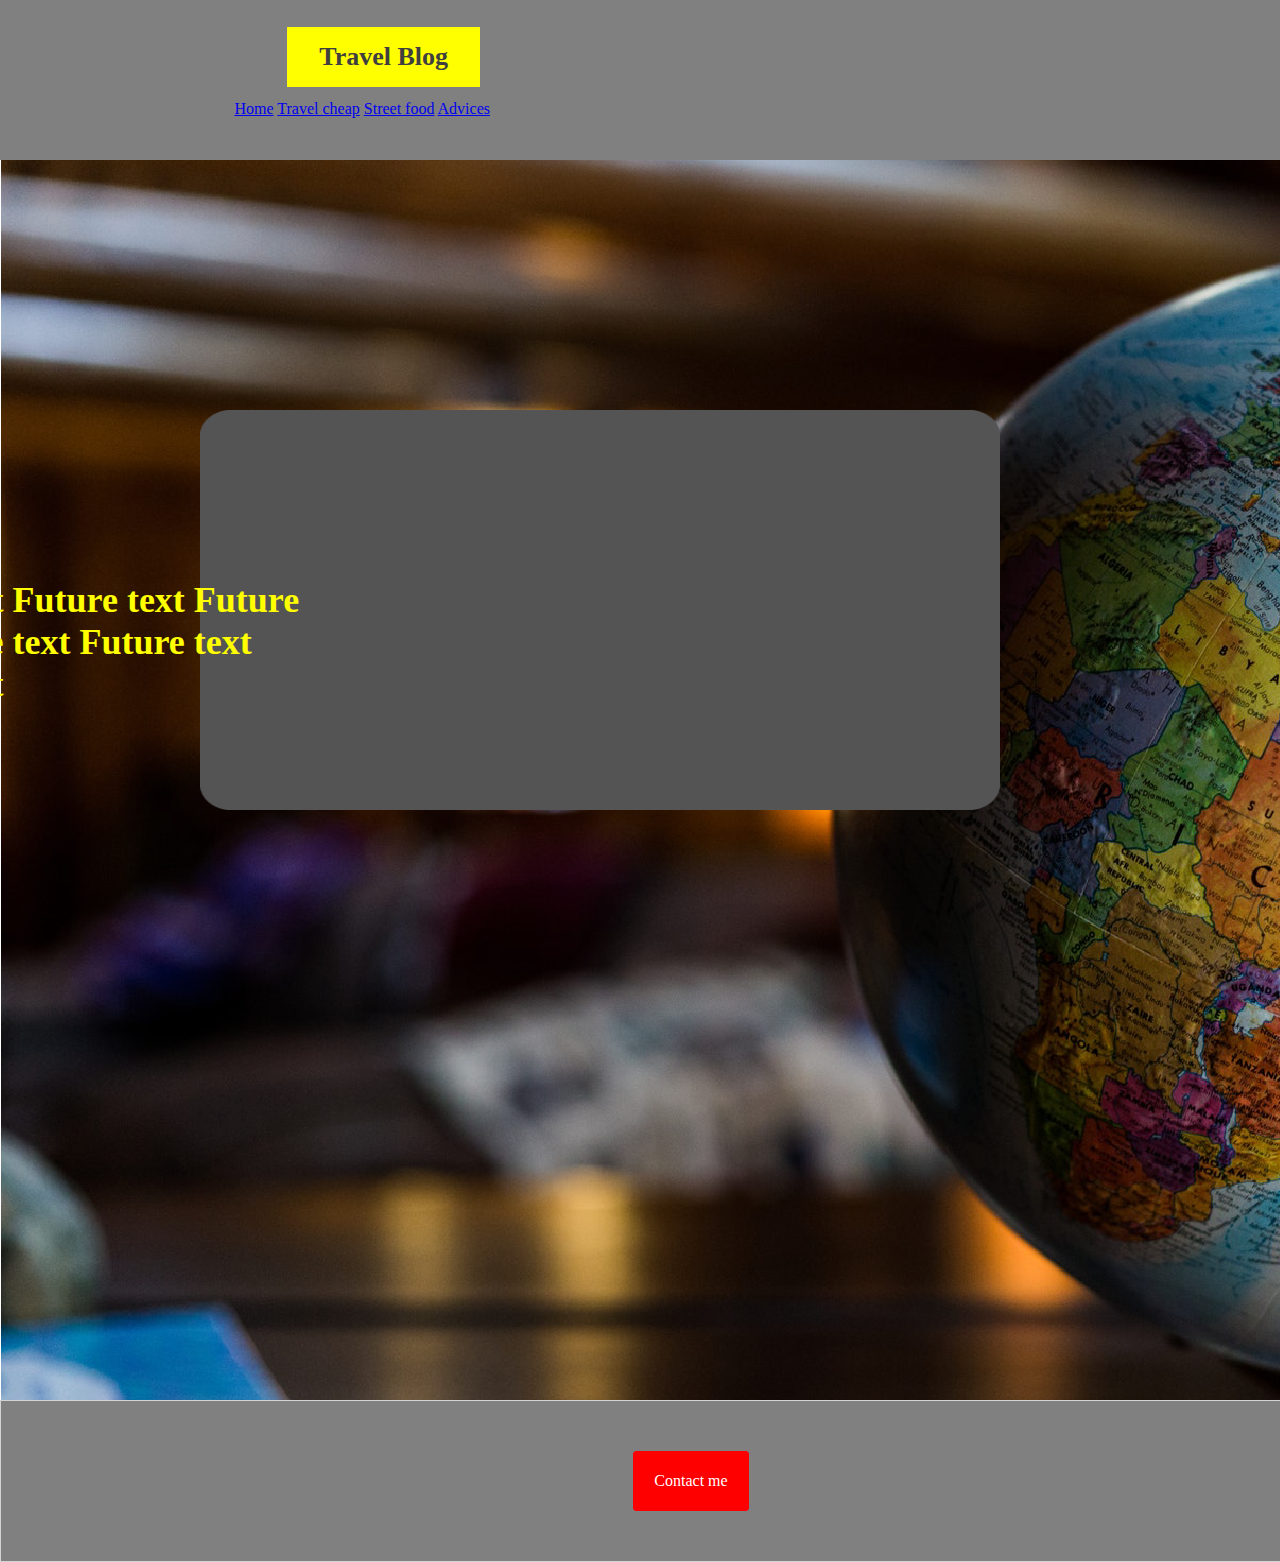
==== index.html @ 47446f24 "Add files via upload" ====
<!doctype html>
<html>
<head>
<link rel="stylesheet" type="text/css" href="css.css">
</head>
<body background="main1.png">
	
	<div id="justs">
	<h2>Travel Blog</h2>
	</div>
<div id="container">
		<div id="header" class="nav">
				<a href="Home.html">Home</a>
				<a href="Travel cheap.html">Travel cheap</a>
				<a href="Street food.html">Street food</a>
				<a href="Advices.html">Advices</a>
		</div>
		</div>
		
		<div id="content">
			<div id="col1" class="text">
				<h1>About me</h1>
				<p>
				Future text Future text Future text Future text Future 
				text Future text Future text Future text Future text
				</p>
			</div>
			</div>
			
			<div class="background">
            <img src="background.png">
        </div>
	
			<div class="share">
				  <a href="https://www.facebook.com/nikitatskitishvili" target=_blank>Contact me</a>
			 </div>
		

	
</body>
</html>
---- css.css ----
body{
			margin: 0;
			padding: 0px;
			height: auto;
		
		}
		#container{
				width: 100%;
				margin: 0;
				padding: 80px;
				background-color:  gray;
				 text-align: right;
				 
				
		}
		header{
			width: 1100px;
			color: gray;
			padding: 0px;
			margin: 0;
			position: absolute;
			top:80;
		}
		#content{
			position: absolute;
			width: 700px;
		
			top: 400px;
			font-size: 36px;
			right: 930px;
		}
		#cheapflights {
			position:absolute;
			width: 500px;
			top:100;
			right: 1000px;
			
		}
		#foodheadline{
			position: absolute;
			font-weight: bold;
			font-family: georgia;
			padding: 15px 32px;
			color: yellow;
			top:220px;
			right: 1200px;
			font-size: 46px;

		}
		
		
		
		
		#justs {
			top:5px;
			right: 800px;
			position:absolute;
		}
		.nav {
			text-align: center;
			top: 100px;
			position: absolute;
			right: 790px;
			
		}
		.text {
			font-family: Georgia;
			font-weight: 900;
			
		}
		#col1 {
			color:  yellow;
				
			
		}	
		h2 {
			font-family: Georgia;
			background-color: yellow;
			border: none;
			color: #3F3F3F;
			padding: 15px 32px;
			text-align: center;
			text-decoration: none;
			display: inline-block;
			font-size: 26px;
		}
	
		.background img{
			float: middle;
			margin: 250px 0px 0px 200px;
			width: 800px;
			height:400px;
		}
			
		#foodtext {
			color: red;
			width: 300px;
			font-family: georgia;
			right: 200px;
			
		}
		
	.plane{
		width: 100px;
		position
    }

	
	
	#adviceheadline {
		position:absolute;
		font-weight: bold;
		top: 235px;
		padding: 15px 32px;
		left: 800px;
		font-size: 46px;
		font-family: georgia;
		color: yellow;
	}
	.advice img{
		position: absolute;
		width: 1000px;
		height: 800px;
		margin: 200px 0px 0px 70px;
		float: right
	}
		
		
	.plane img{
		position: absolute;
		float: middle;
		margin: 50px 0px 0px 1300px;
		width: 458px;
		height: 669px;
}
	.food2 img{
		position:absolute;
		float: left;
		margin: 0px 0px 0px 900px;
		height: 500px;
		width: 850px;
		top: 200px;
	}	
	.food1 img{
		position:absolute;
		float: right;
		margin: 0px 0px 0px 130px;
		top:400px;
	}
	
	
.share {
			
  border: 1px solid LightGrey;
  position: absolute;
  padding: 50px;
  text-align: center;
  width: 100%;
  top: 1400px;
  background-color: grey;
}

.share a {
  background: red;
  border: 1px solid red;
  border-radius: 3px;
  color: white;
  display: inline-block;
  margin: 0px;
  padding: 20px;
  text-decoration: none;
}

.share a:hover {
  background: white;
  border: 1px solid red;
  color: red;
}
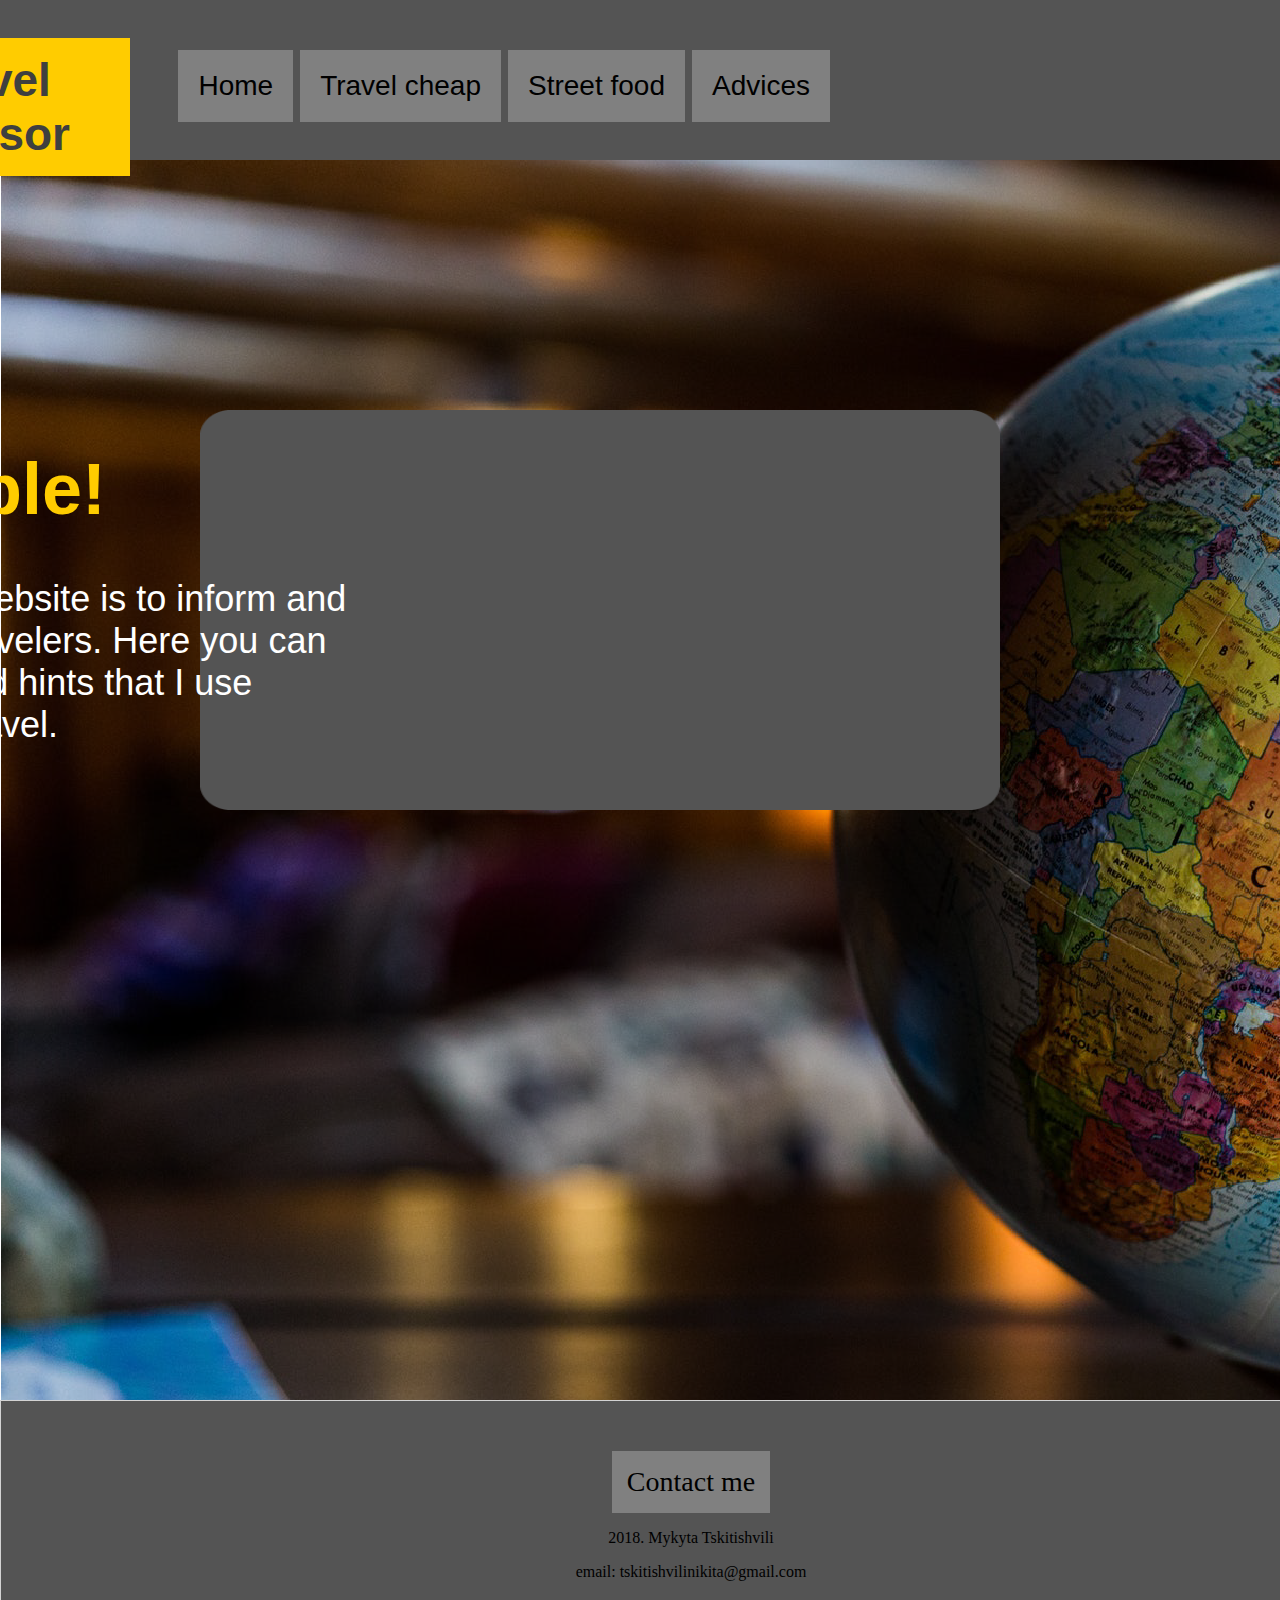
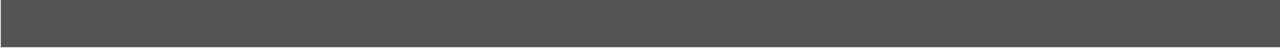
==== commit 16d2a646: "Add files via upload" ====
--- a/index.html
+++ b/index.html
@@ -3,14 +3,14 @@
 <head>
 <link rel="stylesheet" type="text/css" href="css.css">
 </head>
-<body background="main1.png">
+<body background="main1.png" id="globus">
 	
 	<div id="justs">
-	<h2>Travel Blog</h2>
+	<h2>Travel Advisor</h2>
 	</div>
 <div id="container">
 		<div id="header" class="nav">
-				<a href="Home.html">Home</a>
+				<a href="index.html">Home</a>
 				<a href="Travel cheap.html">Travel cheap</a>
 				<a href="Street food.html">Street food</a>
 				<a href="Advices.html">Advices</a>
@@ -18,21 +18,25 @@
 		</div>
 		
 		<div id="content">
-			<div id="col1" class="text">
-				<h1>About me</h1>
-				<p>
-				Future text Future text Future text Future text Future 
-				text Future text Future text Future text Future text
+			<div id="col1" >
+				<h1>Hello People!</h1>
+				<p id="text1">
+				The purpose of this website is to inform and educate beginning travelers. Here you can find many advices and hints that I use myself every time I travel. 
 				</p>
 			</div>
 			</div>
 			
 			<div class="background">
             <img src="background.png">
+</div>
         </div>
 	
 			<div class="share">
 				  <a href="https://www.facebook.com/nikitatskitishvili" target=_blank>Contact me</a>
+				  <p> 2018. Mykyta Tskitishvili
+				  </P>
+				  <p>
+				  email: tskitishvilinikita@gmail.com</p>
 			 </div>
 		
 
--- a/css.css
+++ b/css.css
@@ -8,11 +8,13 @@
 				width: 100%;
 				margin: 0;
 				padding: 80px;
-				background-color:  gray;
-				 text-align: right;
-				 
-				
-		}
+				background-color:  #545454;
+				 text-align: right;				
+		}
+		
+		
+		
+		
 		header{
 			width: 1100px;
 			color: gray;
@@ -24,65 +26,98 @@
 		#content{
 			position: absolute;
 			width: 700px;
-		
 			top: 400px;
 			font-size: 36px;
 			right: 930px;
+			font-family: arial;
 		}
 		#cheapflights {
 			position:absolute;
-			width: 500px;
-			top:100;
-			right: 1000px;
-			
+			width: 800px;
+			top:350px;
+			right: 900px;
+			font-family:arial;
+			font-size: 28px;
 		}
 		#foodheadline{
-			position: absolute;
-			font-weight: bold;
-			font-family: georgia;
-			padding: 15px 32px;
-			color: yellow;
-			top:220px;
-			right: 1200px;
-			font-size: 46px;
-
-		}
-		
-		
-		
+			position:absolute;
+		font-weight: bold;
+		top: 205px;
+		padding: 15px 32px;
+		left: 160px;
+		font-size: 56px;
+		font-family: tahoma;
+		color: #ffcc00;
+
+		}
+		#advicetext {
+			position:absolute;
+			width: 700px;
+			top:350px;
+			right: 100px;
+			font-family:arial;
+			font-size: 28px;
+		}
 		
 		#justs {
-			top:5px;
-			right: 800px;
-			position:absolute;
+			top:0px;
+			right: 1150px;
+			position:absolute;
+		
 		}
 		.nav {
-			text-align: center;
-			top: 100px;
-			position: absolute;
-			right: 790px;
-			
-		}
+	text-align: center; 
+	top:50px; 
+	position: absolute; 
+	right: 450px;
+	font-size: 28px;
+	
+	
+  
+		}
+
+	.nav a {
+		background: gray;
+		font-family: arial;
+		color: black;
+		display: inline-block;
+		margin: 0px;
+		padding: 20px;
+		text-decoration: none;
+		}
+
+	.nav a:hover {
+		background: black;
+		color: #ffcc00;
+		}
+		
+		
+		#text1 {
+			 color: white;
+		}
+  		
+
 		.text {
-			font-family: Georgia;
+			font-family: arial;
 			font-weight: 900;
 			
 		}
 		#col1 {
-			color:  yellow;
+			color:  #ffcc00;
 				
 			
 		}	
 		h2 {
-			font-family: Georgia;
-			background-color: yellow;
+			font-family: arial;
+			background-color: #ffcc00;
 			border: none;
 			color: #3F3F3F;
-			padding: 15px 32px;
+			padding: 15px 60px;
 			text-align: center;
 			text-decoration: none;
 			display: inline-block;
-			font-size: 26px;
+			font-size: 46px;
+		
 		}
 	
 		.background img{
@@ -93,29 +128,44 @@
 		}
 			
 		#foodtext {
-			color: red;
-			width: 300px;
-			font-family: georgia;
-			right: 200px;
-			
-		}
+			position:absolute;
+			width: 800px;
+			top:730px;
+			right: 180px;
+			font-family:arial;
+			font-size: 28px;
+				}
+				
+		#footertext {
+			color: black;
+		}
+		
 		
 	.plane{
 		width: 100px;
 		position
     }
 
-	
-	
+	#cheaphead { 
+	position:absolute;
+		font-weight: bold;
+		top: 205px;
+		padding: 15px 32px;
+		left: 600px;
+		font-size: 56px;
+		font-family: tahoma;
+		color: #ffcc00;
+	
+	}
 	#adviceheadline {
 		position:absolute;
 		font-weight: bold;
-		top: 235px;
+		top: 205px;
 		padding: 15px 32px;
-		left: 800px;
-		font-size: 46px;
-		font-family: georgia;
-		color: yellow;
+		left: 750px;
+		font-size: 56px;
+		font-family: tahoma;
+		color: #ffcc00;
 	}
 	.advice img{
 		position: absolute;
@@ -126,12 +176,12 @@
 	}
 		
 		
-	.plane img{
+	.ryanair img{
 		position: absolute;
 		float: middle;
-		margin: 50px 0px 0px 1300px;
-		width: 458px;
-		height: 669px;
+		margin: 200px 0px 0px 1200px;
+		width: 558px;
+		height: 769px;
 }
 	.food2 img{
 		position:absolute;
@@ -157,23 +207,21 @@
   text-align: center;
   width: 100%;
   top: 1400px;
-  background-color: grey;
+  background-color: #545454;
 }
 
 .share a {
-  background: red;
-  border: 1px solid red;
-  border-radius: 3px;
-  color: white;
+	font-size: 28px;
+  background: grey;
+  color: black;
   display: inline-block;
   margin: 0px;
-  padding: 20px;
+  padding: 15px;
   text-decoration: none;
 }
 
 .share a:hover {
-  background: white;
-  border: 1px solid red;
-  color: red;
+  background: black;
+  color: #ffcc00;
 }
 		